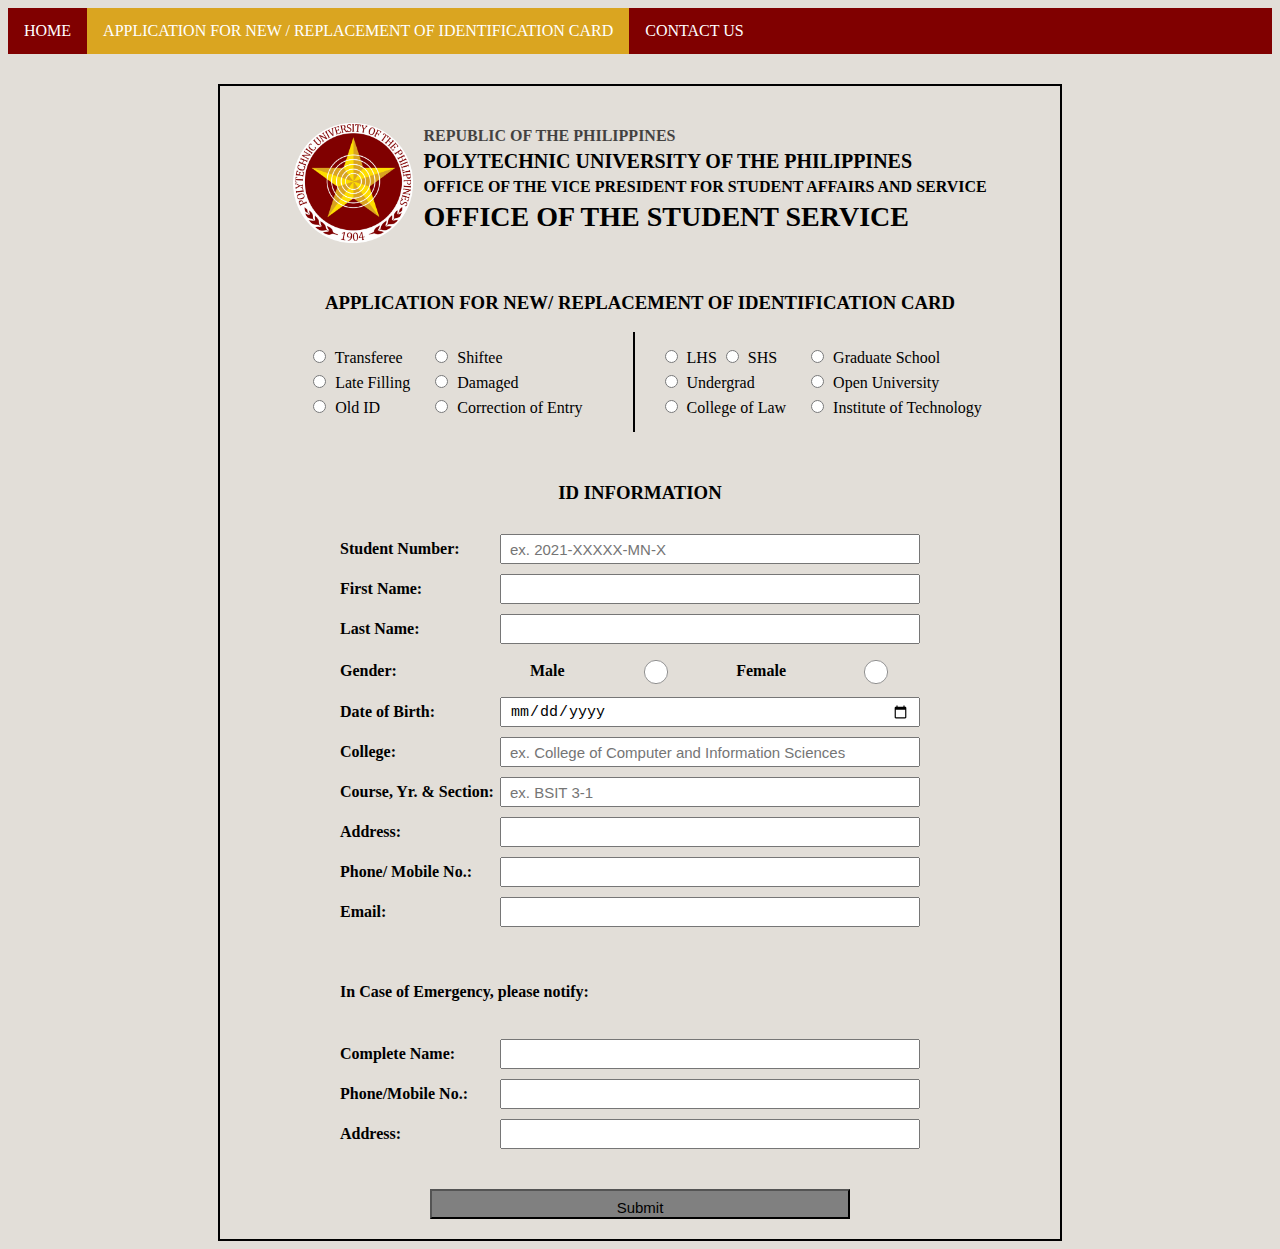
==== forms.html @ 7ec05b74 "Add files via upload" ====
<!DOCTYPE html>
<html lang="en">
<head>
    <meta charset="UTF-8">
    <meta name="viewport" content="width=device-width, initial-scale=1.0">
    <title>Forms Section</title>
    <link rel="stylesheet" href="forms.css">
    
</head>
<body>

    <nav>
        <a href="index.html">HOME</a>
        <a href="forms.html" class="active">APPLICATION FOR NEW / REPLACEMENT OF IDENTIFICATION CARD</a>
        <a href="ContactUs.html">CONTACT US</a>
    </nav>

<div class="forms" id="forms">
    <div class="headings" id="headings">
        <div class="pup-logo" id="pup-logo">
            <img src="photo/pup-logo.png">
        </div>
        <div class="pup_text" id="pup_text">
            <h1 class="combined-header">
                <span class="rep_ph">REPUBLIC OF THE PHILIPPINES</span>
                <span class="pup">POLYTECHNIC UNIVERSITY OF THE PHILIPPINES</span>
                <span class="office_vp">OFFICE OF THE VICE PRESIDENT FOR STUDENT AFFAIRS AND SERVICE</span>
                <span class="office_studreg">OFFICE OF THE STUDENT SERVICE</span>
            </h1>
        </div>
    </div>
<br>

<div class="appli-indenti" id="appli-indenti">
    <h3 class="new-replacement-label" id="new-replacement-label">APPLICATION FOR NEW/ REPLACEMENT OF IDENTIFICATION CARD</h3>
</div>

<form action="https://script.google.com/macros/s/AKfycbwWZUKAjEXgSvWtJqVzL7jP9Ex5hJljAphIN6trKR-2-eUa2nhD-g4UPnzRIE17y_FL/exec" method="post" id="id-information-form">
<!-- For radiobox -->
<div class="check-boxes" id="check-boxes">
    <div class="type-application1" id="type-application1">
        <div class="col">
            <input type="radio" id="Transferee" name="Status" class="Transferee" value="Transferee" required>
            <label for="Transferee" name="Transferee">Transferee</label>
        </div>
        <div class="col">
            <input type="radio" id="Late Filling" name="Status" class="Late Filling" value="Late Filling" required>
            <label for="Late Filling" name="Late Filling">Late Filling</label>
        </div>
        <div class="col">
            <input type="radio" id="Old ID" name="Status" class="Old ID" value="Old ID" required>
            <label for="Old ID" name="Old ID">Old ID</label>
        </div>
    </div>

    <div class="type-application2" id="type-application2">
        <div class="col">
            <input type="radio" id="Shiftee" name="Status" class="Shiftee" value="Shiftee" required>
            <label for="Shiftee" name="Shiftee">Shiftee</label>
        </div>
        <div class="col">
            <input type="radio" id="Damaged" name="Status" class="Damaged" value="Damaged" required>
            <label for="Damaged" name="Damaged">Damaged</label>
        </div>
        <div class="col">
            <input type="radio" id="Correction of Entry" name="Status" class="Correction of Entry" value="Correction of Entry" required>
            <label for="Correction of Entry" name="Correction of Entry">Correction of Entry</label>
        </div>
    </div>

    <div class="divider"></div>

    <div class="yearlvl" id="yearlvl">
        <div class="col">
            <input type="radio" id="LHS" name="Department" class="LHS" value="LHS" required>
            <label for="LHS" name="LHS">LHS</label>
            <input type="radio" id="SHS" name="Department" class="SHS" value="SHS">
            <label for="SHS" name="SHS">SHS</label>
        </div>
        <div class="col">
            <input type="radio" id="Undergrad" name="Department" class="Undergrad" value="Undergrad" required>
            <label for="Undergrad" name="Undergrad">Undergrad</label>
        </div>
        <div class="col">
            <input type="radio" id="College of Law" name="Department" class="College of Law" value="College of Law" required >
            <label for="College of Law" name="College of Law">College of Law</label>
        </div>
    </div>
    
    <div class="yearlvl2" id="yearlvl2">
        <div class="col">
            <input type="radio" id="Graduate School" name="Department" class="Graduate School" value="Graduate School" required>
            <label for="Graduate School" name="Graduate School">Graduate School</label>
        </div>
        <div class="col">
            <input type="radio" id="Open University" name="Department" class="Open University" value="Open University" required>
            <label for="Open University" name="Open University">Open University</label>
        </div>
        <div class="col">
            <input type="radio" id="Institute of Technology" name="Department" class="Institute of Technology" value="Institute of Technology" required>
            <label for="Institute of Technology" name="Institute of Technology">Institute of Technology</label>
        </div>
    </div>
</div>

<div class="id-information" id="id-information">
    <h3 class="id-info" id="id-info">ID INFORMATION</h3>
</div>

<!-- For forms -->
<div class="id-info">
    <div class="id-forms" id="id-forms">
        <div class="stdnum" id="stdnum">
            <label for="Student Number" name="Student Number">Student Number:</label>
            <input type="text" name="Student Number"  class="Student Number" id="Student Number" placeholder="ex. 2021-XXXXX-MN-X" required maxlength="16">
        </div>
    
        <div class="fname" id="fname">
            <label for="Firstname" name="Firstname">First Name:</label>
            <input type="text" id="Firstname" name="Firstname" class="Firstname" id="Firstname" required maxlength="40">
        </div>
    
        <div class="lname" id="lname">
            <label for="Lastname" name="Lastname">Last Name:</label>
            <input type="text" name="Lastname" class="Lastname" id="Lastname" required maxlength="40">
        </div>
    
        <div class="gnder" id="gnder">
            <label for="Gender" name="Gender">Gender:</label>
            <div class="gnder-rad">
            <label for="Male" name="male">Male</label>
            <input type="radio" id="Male" class="Male" name="Gender" value="Male" required>
            <label for="Female" name="female">Female</label>
            <input type="radio" id="Female" class="Female" name="Gender"  value="Female" required>
            </div>
        </div>
    
        <div class="dbirt" id="dbirt">
            <label for="Date of Birth" name="Date of Birth">Date of Birth:</label>
            <input type="date" name="Date of Birth" class="Date of Birth" id="Date of Birth" required max="2012-12-31">
        </div>
    
        <div class="coll" id="coll">
            <label for="College" name="College">College:</label>
            <input type="text" name="College" id="College" class="College" required placeholder="ex. College of Computer and Information Sciences" required maxlength="70">
        </div>
    
        <div class="yrsec" id="yrsec">
            <label for="Course, Year and Section">Course, Yr. & Section:</label>
            <input type="text" name="cor-year-section" id="cor-year-section" class="cor-year-section" required placeholder="ex. BSIT 3-1" required maxlength="10">
        </div>
    
        <div class="loc" id="loc">
            <label for="Address" name="Address">Address:</label>
            <input type="text" name="Address" id="Address" class="Address" required>
        </div>
    
        <div class="Tel-phone-num" id="Tel-phone-num">
            <label for="phone-mob-num" name="phone-mob-num">Phone/ Mobile No.:</label>
            <input type="number" name="Contact-num" id="Contact-num" class="Contact-num" required onkeypress="if(this.value.length >15) return false">
            
        </div>
    
        <div class="mail" id="mail">
            <label for="Email" name="Email">Email:</label>
            <input type="email" name="Email" id="Email" class="Email" required maxlength="80">
        </div>
    
        <br>
        <br>
        <label for="Emergency" class="Emergency">In Case of Emergency, please notify:</label>
        <br>
        <div class="emer-name" id="emer-name">
            
            <label for="emergency-name">Complete Name:</label>
            <input type="text" class="Emergency-name" name="Emergency-name" id="Emergency-name" maxlength="100" required>
        </div>
        <div class="emer-num" id="emer-num">
            <label for="emergency-number">Phone/Mobile No.:</label>
            <input type="number" class="emergency-number" name="emergency-number" id="emergency-number" onkeypress="if(this.value.length >15) return false" required >
        </div>
    
        <div class="emer-add" id="emer-add">
            <label for="Emergency-Address" name="Emergency-Address">Address:</label>
            <input type="text" name="Emergency-Address" id="Emergency-Address" class="Emergency-Address" required max="200">
        </div>
    
        <div class="submission">
            <input type="submit" class="submit" id="submit" name="submit">
            
        </div>
        <script src="forms.js"></script>
    </div>
</div>
</div>
</form>
</body>
</html>
---- forms.css ----
body{

    background-color: rgb(226, 222, 216);

}

nav {
    background-color: maroon;
    overflow: hidden;
    margin-bottom: 30px;
}

nav a {
    float: left;
    display: block;
    color: white;
    text-align: center;
    padding: 14px 16px;
    text-decoration: none;
    
}

nav a:hover {
    background-color: white;
    color: black;
}

nav a.active {
    background-color: goldenrod;
    color: white;
}

.Appli_heading{
    text-align: center;
}

#forms {
    border: 2px solid #000; 
    padding: 20px; 
    
}

#forms {
    margin-top: 80px;
    margin: auto;
    max-width: 800px; 
}

img{

    height: 120px;
    margin-right: 10px;
    margin-top: 9px;
}

.combined-header span {
    display: block; 
    margin-bottom: 5px; 
}

.rep_ph {
    font-size: 16px; /* Set smaller font size for "REPUBLIC OF THE PHILIPPINES" */
    opacity: 0.7; /* Set opacity for a faded effect */
}

.pup {
    font-size: 20px; /* Set larger font size for "POLYTECHNIC UNIVERSITY OF THE PHILIPPINES" */
}

.office_vp {
    font-size: 16px; /* Set font size similar to "REPUBLIC OF THE PHILIPPINES" */
    font-weight: bold; /* Make it bold */
}

.office_studreg {
    font-size: 28px; /* Set the largest font size for "OFFICE OF THE STUDENT SERVICE" */
}

.headings{
    display: flex;
    justify-content: center;
    align-items: center;
   
}

.appli-indenti{
    display: flex;
    justify-content: center;
    align-items: center;
}

.check-boxes {
    display: flex;
    flex-wrap: wrap;
    justify-content: center;
    align-items: center;
    margin-bottom: 50px;
}

.col {
    flex-basis: calc(50% - 10px); 
    margin: 5px; 
    box-sizing: border-box;
    padding-left: 10px;
}


input[type="radio"] {
    margin-right: 5px; /* Adjust the margin between radio button and label */
}

.type-application2{
    margin-right: 35px;
}


.id-info {
    display: flex;
    justify-content: center;
    align-items: center;
}

.id-forms {
    display: flex;
    flex-direction: column;
    gap: 10px;
    width: 600px; /* Set a fixed width or adjust as needed */
}

.id-forms > div {
    display: flex;
    flex-direction: row; 
    align-items: center; 
}

.id-forms label {
    width: 120px; 
    margin-right: 40px; 
    font-size: 16px; 
    font-weight: bold; 
    white-space: nowrap; 
}

.gnder-rad{
    display: flex;
    align-items: center;
}

.gnder-rad label{

    margin-left: 30px;
}


.id-forms input[type="radio"] {
    transform: scale(0.8); /* Adjust the scale to make the radio buttons smaller */
}

.id-forms input {
    width: 70%; /* Full width */
    padding: 8px;
    box-sizing: border-box;
    font-size: 15px; /* Adjust the font size of the textboxes */
    height: 30px; /* Adjust the height of the textboxes */
}

.submission{
    margin-top: 30px;
    display: flex;
    text-align: center;
    justify-content: center;
    
    
}

.id-information{
    margin-bottom: 30px;
}

.submit{
    background-color: gray;
}

.divider {
    width: 2px; 
    height: 100px;
    background-color: black; 
    margin: 0 10px; 
}

.contact-container {
    background-color: #fff;
    padding: 20px;
    border-radius: 8px;
    box-shadow: 0 2px 4px rgba(0, 0, 0, 0.1);
    margin-top: 20px; /* Adjust margin as needed */
}

.contact-container h2 {
    margin-top: 0;
    text-align: center;
}

.form-group {
    margin-bottom: 20px;
}

.form-group label {
    display: block;
    margin-bottom: 5px;
}

.form-group input,
.form-group textarea {
    width: 100%;
    padding: 8px;
    font-size: 16px;
    border: 1px solid #ccc;
    border-radius: 4px;
}

.form-group textarea {
    resize: vertical;
    min-height: 100px;
}

.form-group button {
    width: 100%;
    padding: 10px;
    font-size: 16px;
    background-color: #007bff;
    color: #fff;
    border: none;
    border-radius: 4px;
    cursor: pointer;
}

.form-group button:hover {
    background-color: #0056b3;
}
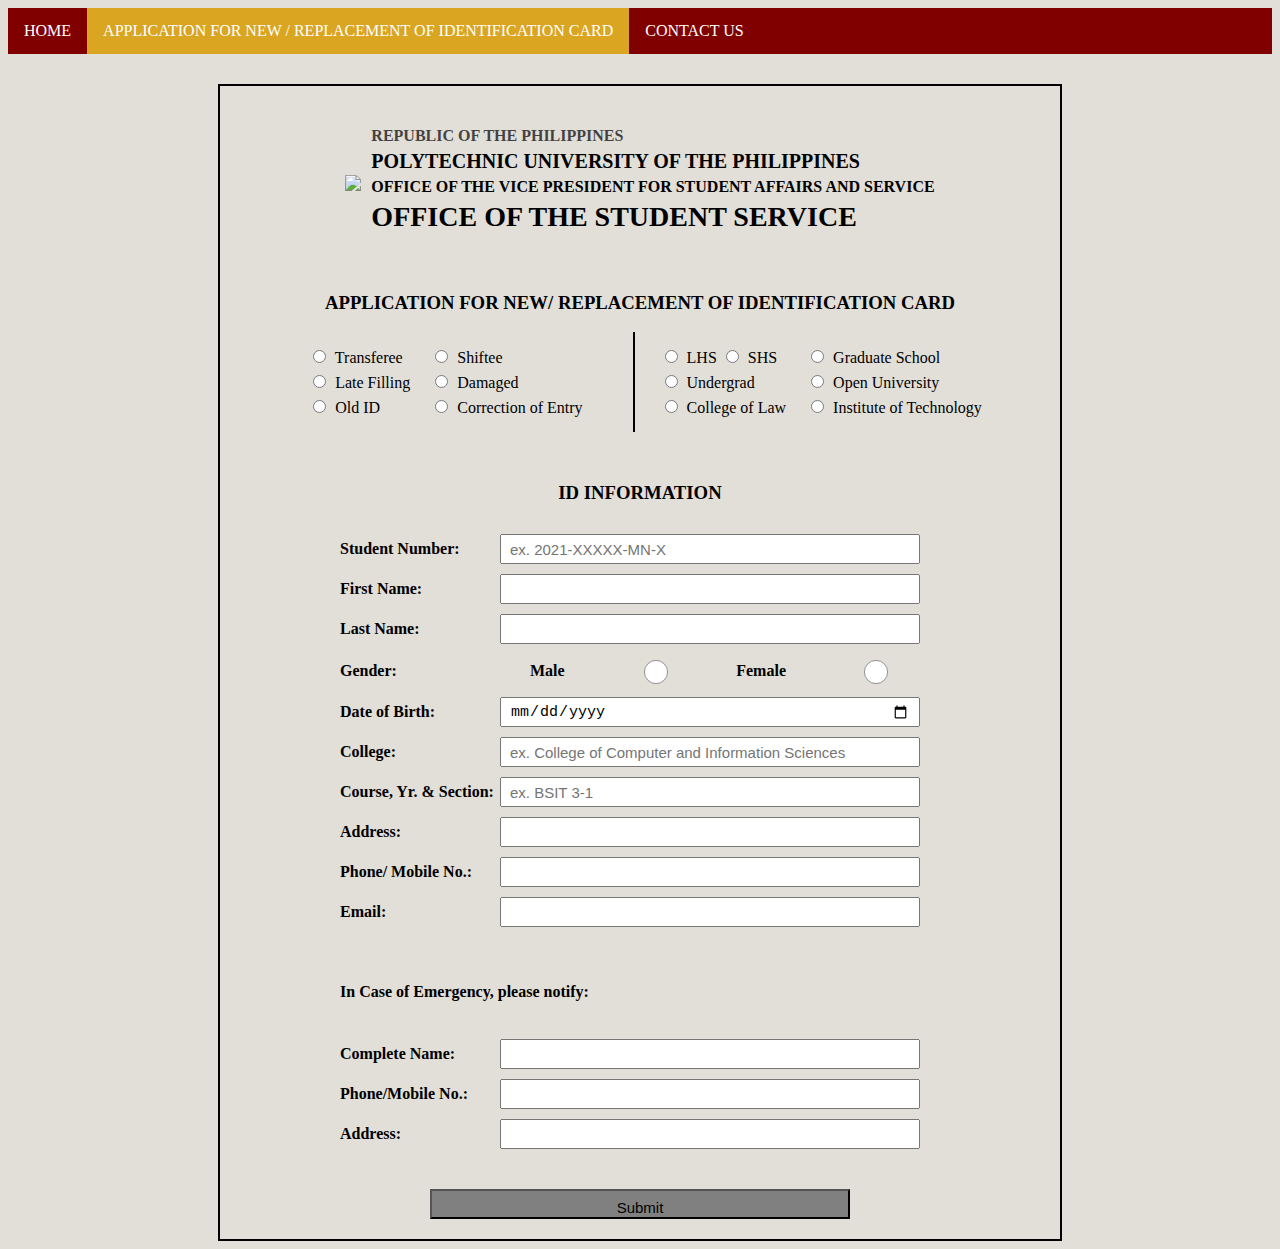
==== commit 4e64a64c: "Update forms.html" ====
--- a/forms.html
+++ b/forms.html
@@ -18,7 +18,7 @@
 <div class="forms" id="forms">
     <div class="headings" id="headings">
         <div class="pup-logo" id="pup-logo">
-            <img src="photo/pup-logo.png">
+            <img src="pup-logo.png">
         </div>
         <div class="pup_text" id="pup_text">
             <h1 class="combined-header">
@@ -112,7 +112,7 @@
     <div class="id-forms" id="id-forms">
         <div class="stdnum" id="stdnum">
             <label for="Student Number" name="Student Number">Student Number:</label>
-            <input type="text" name="Student Number"  class="Student Number" id="Student Number" placeholder="ex. 2021-XXXXX-MN-X" required maxlength="16">
+            <input type="text" name="Student Number"  class="Student Number" id="Student Number" placeholder="ex. 2021-XXXXX-MN-X" required maxlength="15">
         </div>
     
         <div class="fname" id="fname">
@@ -157,7 +157,7 @@
     
         <div class="Tel-phone-num" id="Tel-phone-num">
             <label for="phone-mob-num" name="phone-mob-num">Phone/ Mobile No.:</label>
-            <input type="number" name="Contact-num" id="Contact-num" class="Contact-num" required onkeypress="if(this.value.length >15) return false">
+            <input type="number" name="Contact-num" id="Contact-num" class="Contact-num" required onkeypress="if(this.value.length >= 11) return false">
             
         </div>
     
@@ -177,7 +177,7 @@
         </div>
         <div class="emer-num" id="emer-num">
             <label for="emergency-number">Phone/Mobile No.:</label>
-            <input type="number" class="emergency-number" name="emergency-number" id="emergency-number" onkeypress="if(this.value.length >15) return false" required >
+            <input type="number" class="emergency-number" name="emergency-number" id="emergency-number" onkeypress="if(this.value.length >= 11) return false" required >
         </div>
     
         <div class="emer-add" id="emer-add">
@@ -195,4 +195,4 @@
 </div>
 </form>
 </body>
-</html>+</html>
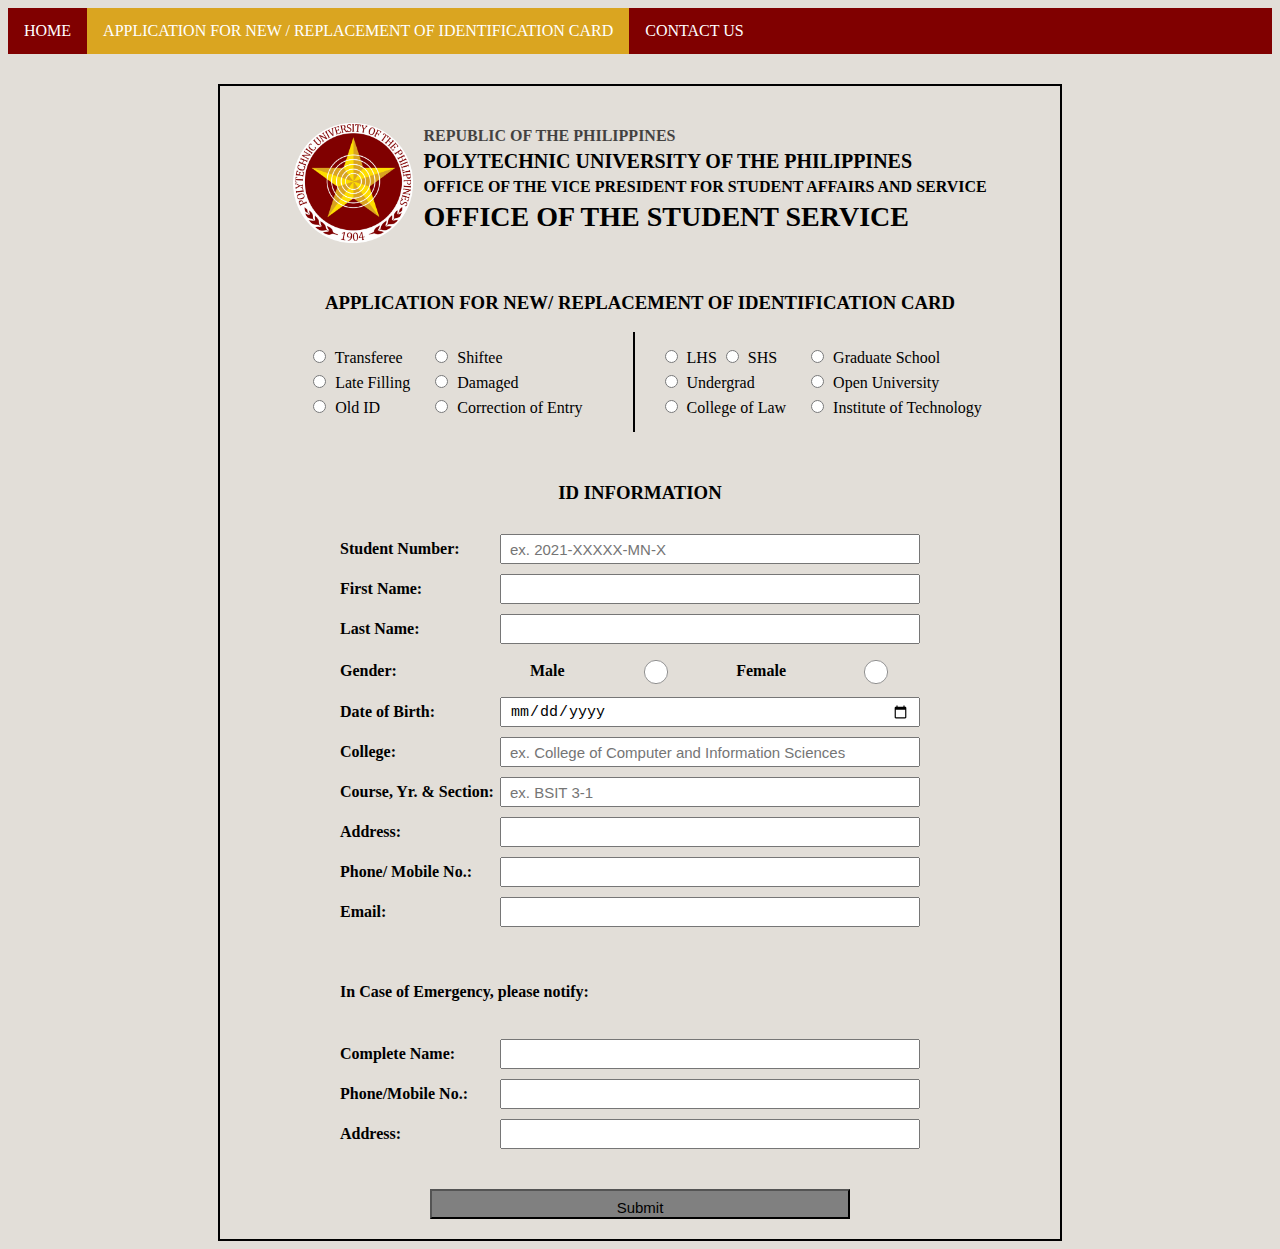
==== commit e7b1b6ac: "Update forms.html" ====
--- a/forms.html
+++ b/forms.html
@@ -18,7 +18,7 @@
 <div class="forms" id="forms">
     <div class="headings" id="headings">
         <div class="pup-logo" id="pup-logo">
-            <img src="pup-logo.png">
+            <img src="photo/pup-logo.png">
         </div>
         <div class="pup_text" id="pup_text">
             <h1 class="combined-header">
